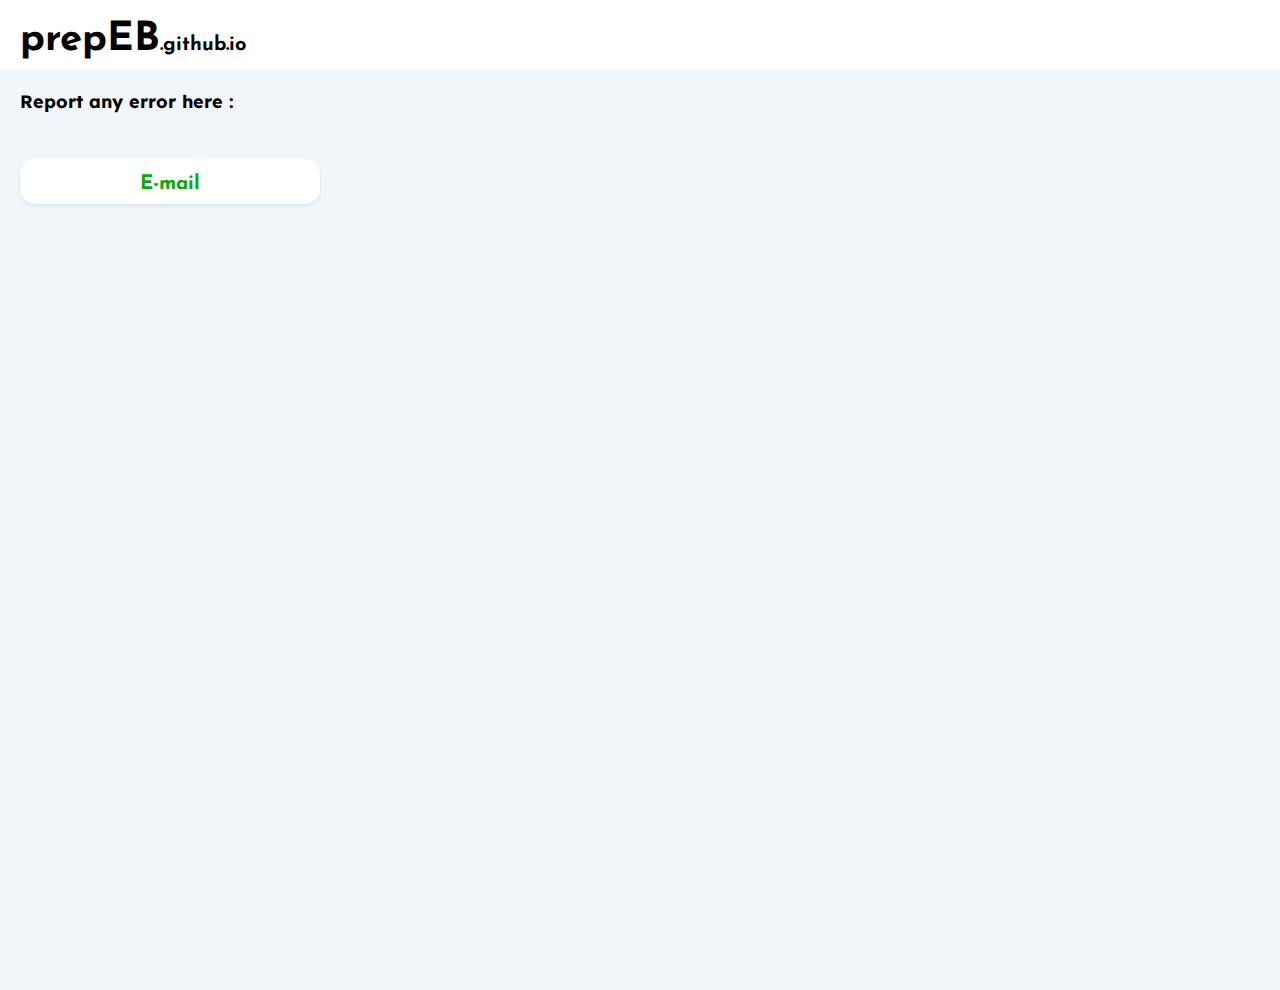
==== contact.html @ c5c34db3 "Add files via upload" ====
<!DOCTYPE html>
<html lang="en">
  <head>
    <meta charset="UTF-8" />
    <meta name="viewport" content="width=device-width, initial-scale=1.0" />
    <title>prepEB | All of AKU-EB Learning Material</title>
    <!-------- Fonts -------->
    <link rel="preconnect" href="https://fonts.googleapis.com" />
    <link rel="preconnect" href="https://fonts.gstatic.com" crossorigin />
    <link
      href="https://fonts.googleapis.com/css2?family=Josefin+Sans:ital,wght@0,100..700;1,100..700&display=swap"
      rel="stylesheet"
    />
    <link
      href="https://fonts.googleapis.com/css2?family=Josefin+Sans:ital,wght@0,100..700;1,100..700&family=Lexend+Deca:wght@100..900&display=swap"
      rel="stylesheet"
    />
    <link rel="stylesheet" href="style.css" />
  </head>
  <body>
    <header>
      </div>
      <div id="title"><span id="prepEB">prepEB</span>.github.io</div>
    </header>
    <main>
      <div id="note">
        <div id="select">Report any error here :</div>
        <br id="extra" />
        <br />
      </div>
      <a href="mailto:prepebmail@gmail.com" id="lnav"
        ><div id="buttonmail">E-mail</div></a
      >
      <br />
      <br />
      <br />
      <br />
    </main>
  </body>
</html>
---- style.css ----
body {
    margin: 0px;
    background-color: #f3f6f8;
  }
  header {
    position: sticky;
    top: 0px;
    padding-top: 20px;
    padding-bottom: 10px;
    background-color: #fff;
  }
  #title {
    font-size: 20px;
    font-weight: 700;
    margin-left: 20px;
    font-family: "josefin sans";
  }
  #prepEB {
    font-size: 40px;
  }
  #nav {
    padding-top: 8px;
    margin-right: 10px;
    float: right;
    font-size: 25px;
    background-color: #f3f6f8;
    border-radius: 42px;
    align-content: center;
    text-align: center;
    position: relative;
    top: -10px;
    height: 40px;
    width: 48px;
    cursor: pointer;
  }
  #lnav {
    color: #000;
    text-decoration: none;
  }
  main {
    font-family: "lexend deca";
    height: 100vh;
    padding-left: 20px;
    padding-right: 20px;
    padding-top: 20px;
  }
  #note {
    font-size: 18px;
  }
  #big-note {
    font-size: 15px;
  }
  .btn {
    text-decoration: none;
  }
  #button1 {
    width: 240px;
    background-color: #fff;
    margin-bottom: 10px;
    border-radius: 15px;
    color: rgb(6, 170, 6);
    font-weight: 700;
    text-align: center;
    padding-top: 15px;
    padding-bottom: 10px;
    font-family: "josefin sans";
    box-shadow: 0 0.125rem 0.25rem rgba(0, 0, 0, 0.075);
  }
  #buttonmail {
    width: 240px;
    background-color: #fff;
    margin-bottom: 10px;
    border-radius: 15px;
    color: rgb(6, 170, 6);
    font-weight: 700;
    text-align: center;
    padding-top: 15px;
    padding-bottom: 10px;
    font-family: "josefin sans";
    box-shadow: 0 0.125rem 0.25rem rgba(0, 0, 0, 0.075);
  }
  #buttonxi {
    width: 240px;
    background-color: #fff;
    margin-bottom: 10px;
    border-radius: 15px;
    color: rgb(6, 170, 6);
    font-weight: 700;
    text-align: center;
    padding-top: 15px;
    padding-bottom: 10px;
    font-family: "josefin sans";
    box-shadow: 0 0.125rem 0.25rem rgba(0, 0, 0, 0.075);
  }
  #buttonxii {
    width: 240px;
    background-color: #fff;
    margin-bottom: 10px;
    border-radius: 15px;
    color: rgb(35, 180, 216);
    font-weight: 700;
    text-align: center;
    padding-top: 15px;
    padding-bottom: 10px;
    font-family: "josefin sans";
    box-shadow: 0 0.125rem 0.25rem rgba(0, 0, 0, 0.075);
  }
  #button1:hover {
    box-shadow: 2px 2px 5px rgba(82, 63, 105, 0.2);
    padding-top: 17px;
    padding-bottom: 12px;
    width: 242px;
    transition: 300ms;
  }
  #buttonmail:hover {
    box-shadow: 2px 2px 5px rgba(82, 63, 105, 0.2);
    padding-top: 17px;
    padding-bottom: 12px;
    width: 242px;
    transition: 300ms;
  }
  #buttonxi:hover {
    box-shadow: 2px 2px 5px rgba(82, 63, 105, 0.2);
    padding-top: 17px;
    padding-bottom: 12px;
    width: 242px;
    transition: 300ms;
  }
  #buttonxii:hover {
    box-shadow: 2px 2px 5px rgba(82, 63, 105, 0.2);
    padding-top: 17px;
    padding-bottom: 12px;
    width: 242px;
    transition: 300ms;
  }
  #button2:hover {
    box-shadow: 2px 2px 5px rgba(82, 63, 105, 0.2);
    padding-top: 17px;
    padding-bottom: 12px;
    width: 242px;
    transition: 300ms;
  }
  #button2 {
    width: 240px;
    background-color: #fff;
    margin-bottom: 10px;
    border-radius: 15px;
    color: rgb(35, 180, 216);
    font-weight: 700;
    text-align: center;
    padding-top: 15px;
    padding-bottom: 10px;
    font-family: "josefin sans";
    box-shadow: 0 0.125rem 0.25rem rgba(0, 0, 0, 0.075);
  }
  #select {
    font-weight: 700;
  }
  #clickh {
    font-size: 15px;
  }
  @keyframes fadeout {
    0%{opacity: 1;}
    100%{opacity: 0;};
  }
  @media only screen and (min-width: 701px) {
    .extra {
      display: none;
    }
    #button1 {
      width: 300px;
      padding-top: 15px;
      padding-bottom: 10px;
      font-size: 20px;
    }
    #buttonmail {
      width: 300px;
      padding-top: 15px;
      padding-bottom: 10px;
      font-size: 20px;
    }
    #buttonxi {
      width: 300px;
      padding-top: 15px;
      padding-bottom: 10px;
      font-size: 20px;
    }
    #buttonxii {
      width: 300px;
      padding-top: 15px;
      padding-bottom: 10px;
      font-size: 20px;
    }
    #button2 {
      width: 300px;
      padding-top: 15px;
      padding-bottom: 10px;
      font-size: 20px;
    }
    #button1:hover {
      box-shadow: 2px 2px 5px rgba(82, 63, 105, 0.2);
      padding-top: 17px;
      padding-bottom: 12px;
      width: 302px;
      transition: 300ms;
    }
    #buttonmail:hover {
      box-shadow: 2px 2px 5px rgba(82, 63, 105, 0.2);
      padding-top: 17px;
      padding-bottom: 12px;
      width: 302px;
      transition: 300ms;
    }
    #buttonxi:hover {
      box-shadow: 2px 2px 5px rgba(82, 63, 105, 0.2);
      padding-top: 17px;
      padding-bottom: 12px;
      width: 302px;
      transition: 300ms;
    }
    #buttonxii:hover {
      box-shadow: 2px 2px 5px rgba(82, 63, 105, 0.2);
      padding-top: 17px;
      padding-bottom: 12px;
      width: 302px;
      transition: 300ms;
    }
    #button2:hover {
      box-shadow: 2px 2px 5px rgba(82, 63, 105, 0.2);
      padding-top: 17px;
      padding-bottom: 12px;
      width: 302px;
      transition: 300ms;
    }
  }
  @media only screen and (max-width: 700px) and (orientation: portrait) {
    #prepEB {
      font-size: 35px;
    }
    #nav {
      top: -8px;
      height: 34px;
      width: 42px;
    }
    #title {
      font-size: 15px;
    }
    #button1 {
      margin-right: auto;
      margin-left: auto;
    }
    #buttonmail {
      margin-right: auto;
      margin-left: auto;
    }
    #buttonxi {
      margin-right: auto;
      margin-left: auto;
    }
    #buttonxii {
      margin-right: auto;
      margin-left: auto;
    }
    #button1:active {
      box-shadow: 2px 2px 5px rgba(82, 63, 105, 0.2);
      padding-top: 17px;
      padding-bottom: 12px;
      width: 242px;
      transition: 300ms;
    }
    #buttonmail:active {
      box-shadow: 2px 2px 5px rgba(82, 63, 105, 0.2);
      padding-top: 17px;
      padding-bottom: 12px;
      width: 242px;
      transition: 300ms;
    }
    #buttonxi:active {
      box-shadow: 2px 2px 5px rgba(82, 63, 105, 0.2);
      padding-top: 17px;
      padding-bottom: 12px;
      width: 242px;
      transition: 300ms;
    }
    #buttonxii:active {
      box-shadow: 2px 2px 5px rgba(82, 63, 105, 0.2);
      padding-top: 17px;
      padding-bottom: 12px;
      width: 242px;
      transition: 300ms;
    }
    #button2 {
      margin-right: auto;
      margin-left: auto;
    }
    #button2:active {
      box-shadow: 2px 2px 5px rgba(82, 63, 105, 0.2);
      padding-top: 17px;
      padding-bottom: 12px;
      width: 242px;
      transition: 300ms;
    }
    main {
      padding-top: 30px;
    }
  }
  @media only screen and (max-width: 700px) and (orientation: landscape) {
  }
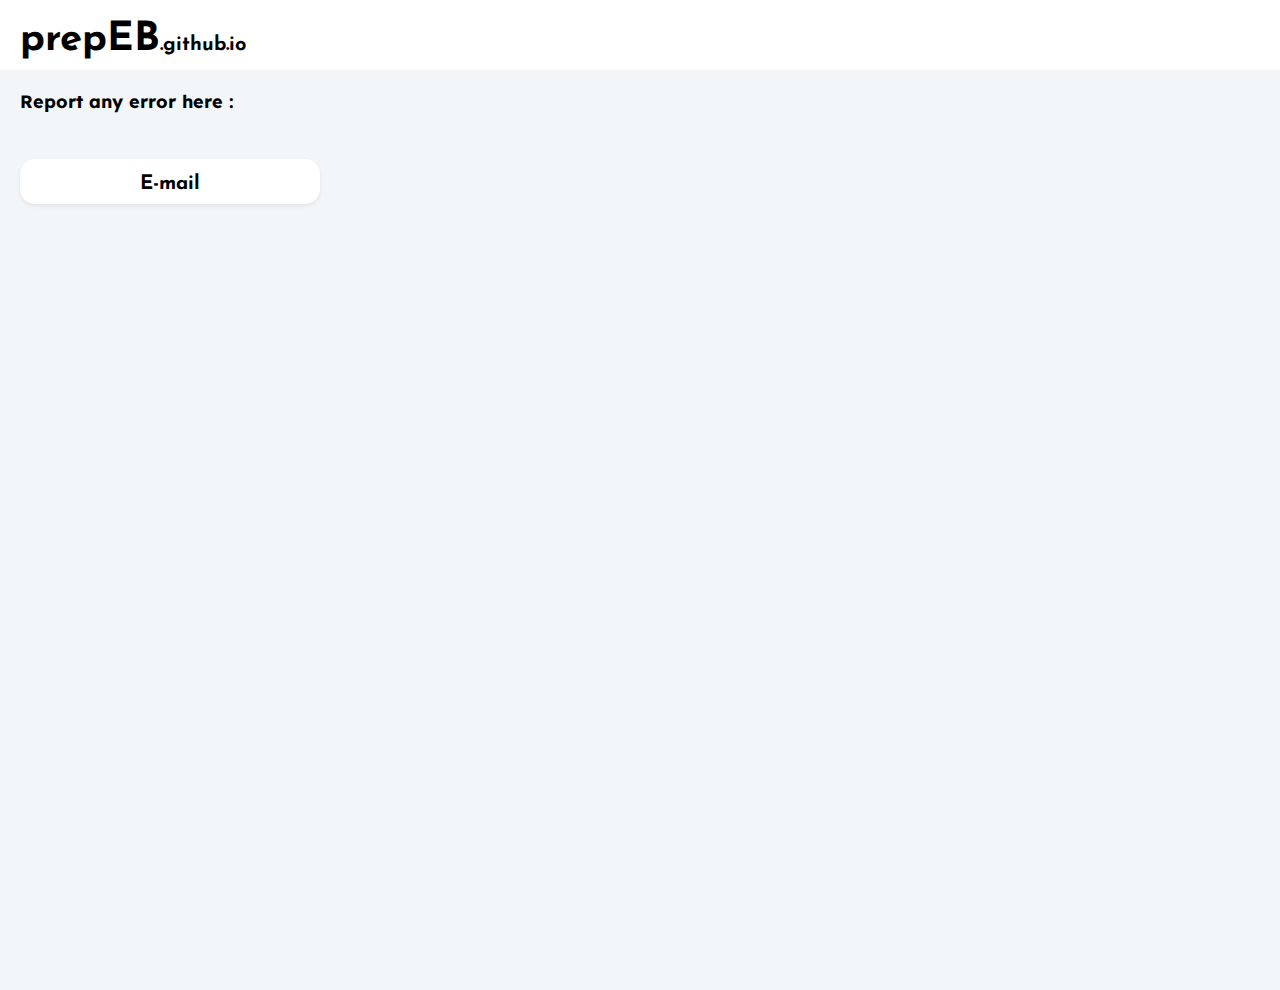
==== commit 0db4a93e: "Add files via upload" ====
--- a/contact.html
+++ b/contact.html
@@ -19,7 +19,6 @@
   </head>
   <body>
     <header>
-      </div>
       <div id="title"><span id="prepEB">prepEB</span>.github.io</div>
     </header>
     <main>
--- a/style.css
+++ b/style.css
@@ -71,7 +71,7 @@
     background-color: #fff;
     margin-bottom: 10px;
     border-radius: 15px;
-    color: rgb(6, 170, 6);
+    color: #000;
     font-weight: 700;
     text-align: center;
     padding-top: 15px;
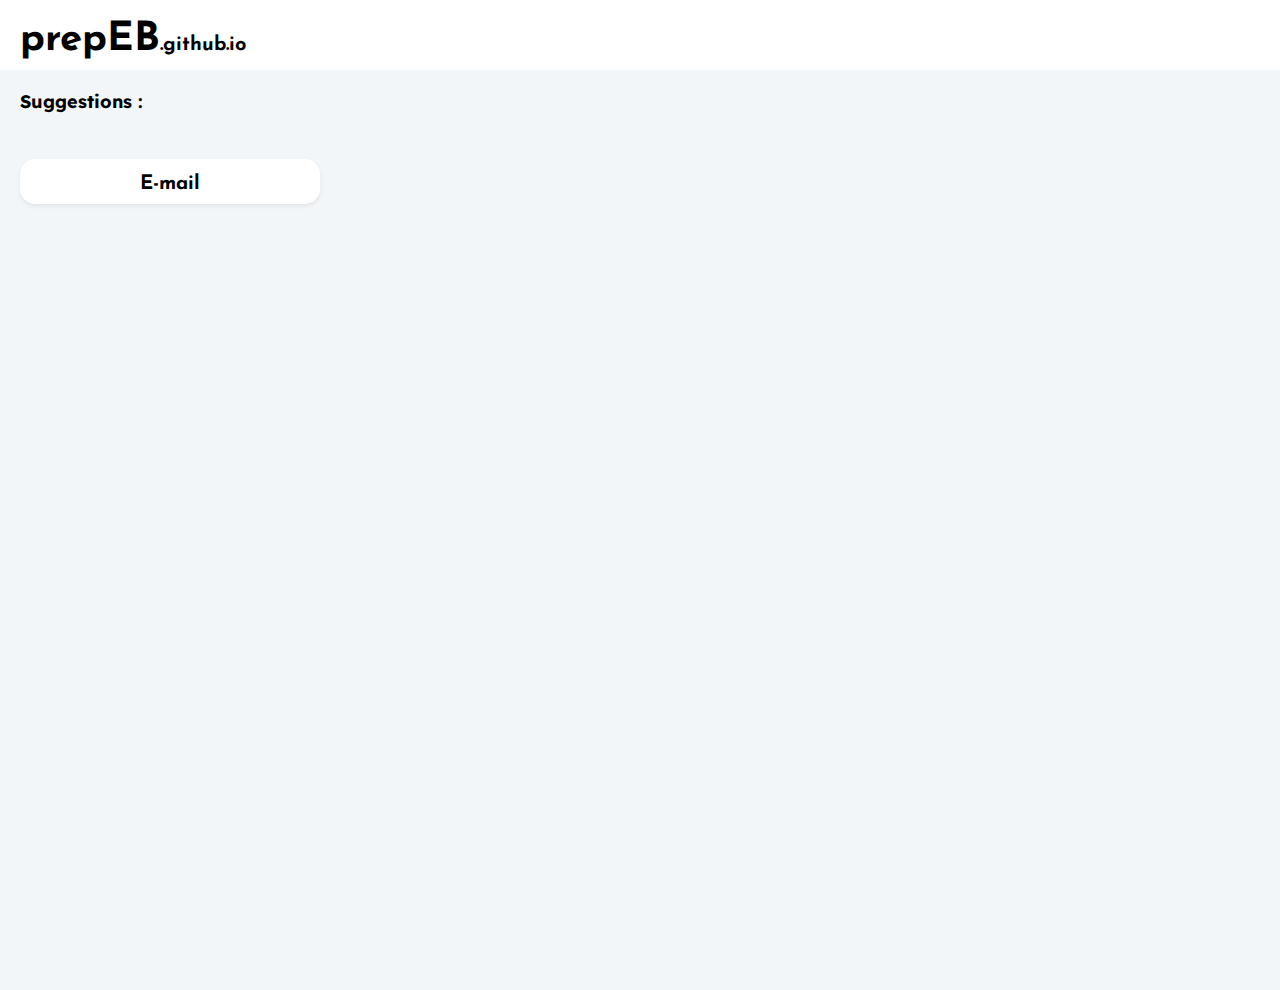
==== commit 6dc8f471: "Add files via upload" ====
--- a/contact.html
+++ b/contact.html
@@ -23,7 +23,7 @@
     </header>
     <main>
       <div id="note">
-        <div id="select">Report any error here :</div>
+        <div id="select">Suggestions :</div>
         <br id="extra" />
         <br />
       </div>
